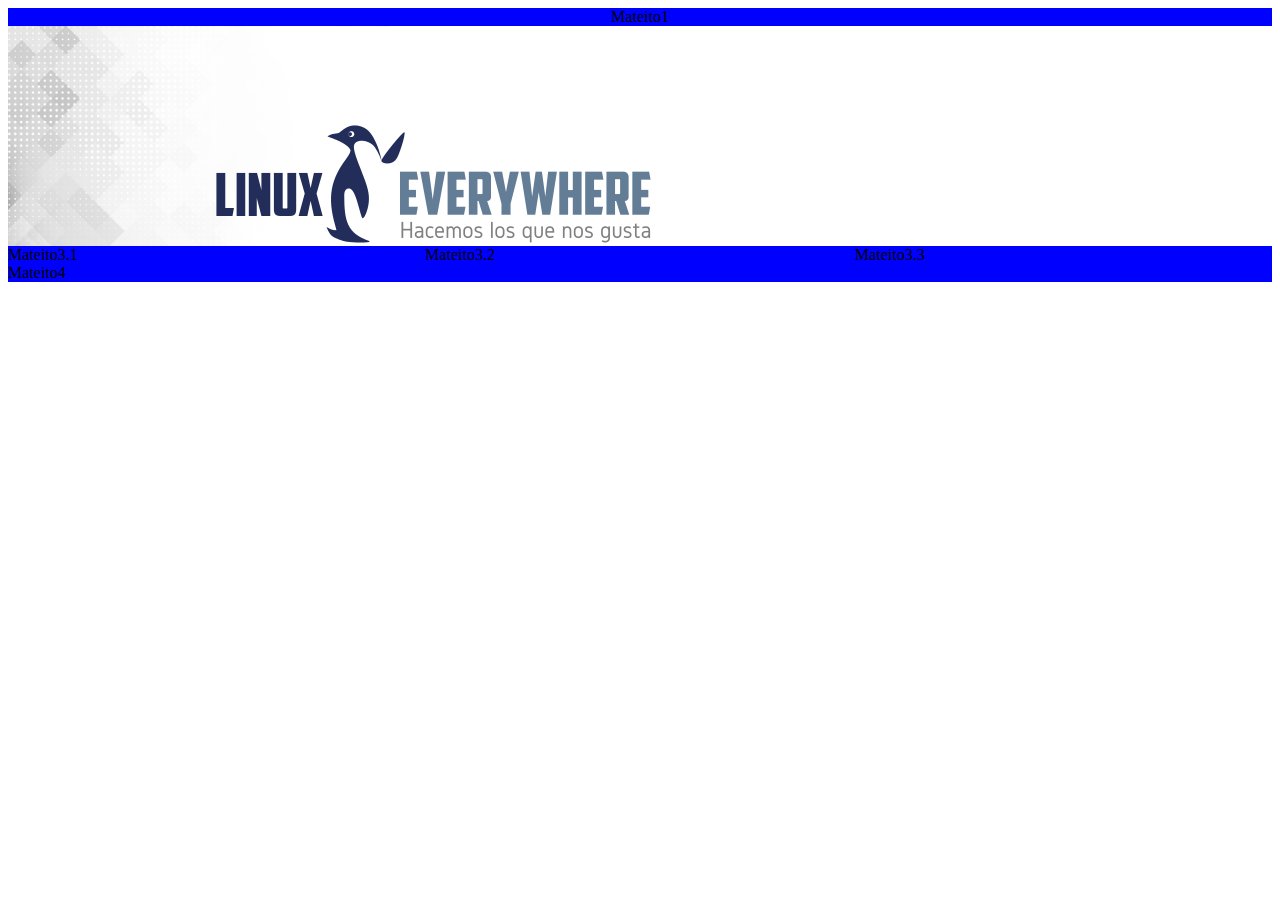
==== index.html @ 90676e2c "Adding structures for the site" ====
<!DOCTYPE html>
<head>
	<title> Linux Everywhere </title>
	<link rel="icon" href="images/le.ico">
        <style type="text/css">
	    #header{
		    background-color: #0000ff;
	            float:none;
	    }

	    #logo{
	            background-image: url('images/cover.png'); 
		    background-repeat: no-repeat;	    
		    width: 600; height: 220px;
	            float:none;
	    }

	    #content{
		    background-color: #0000ff;
	            float:none;
	    }

	    #solucion{
		    background-color: #0000ff;
	            float:left;
	 	    width:33%;
	    }

	    #capa{
		    background-color: #0000ff;
	            float:left;
	 	    width:34%;
	    }

	    #contacto{
		    background-color: #0000ff;
	            float:left;
		    width:33%;	
	    }

	    #footer{
		    background-color: #0000ff;
	            float:none;
	            clear:both;
	    }
        </style>
</head>

<body>
	<div id="header" align="center">
		Mateito1
	</div>

	<div id="logo" align="center" width: 400; height: 200;>
		&nbsp;</div>

	<div id="content">
		<div id="solucion"> Mateito3.1
                </div>	

		<div id="capa"> Mateito3.2
                </div>	

		<div id="contacto"> Mateito3.3
                </div>	
	</div>

	<div id="footer">
		Mateito4
	</div>
</body>
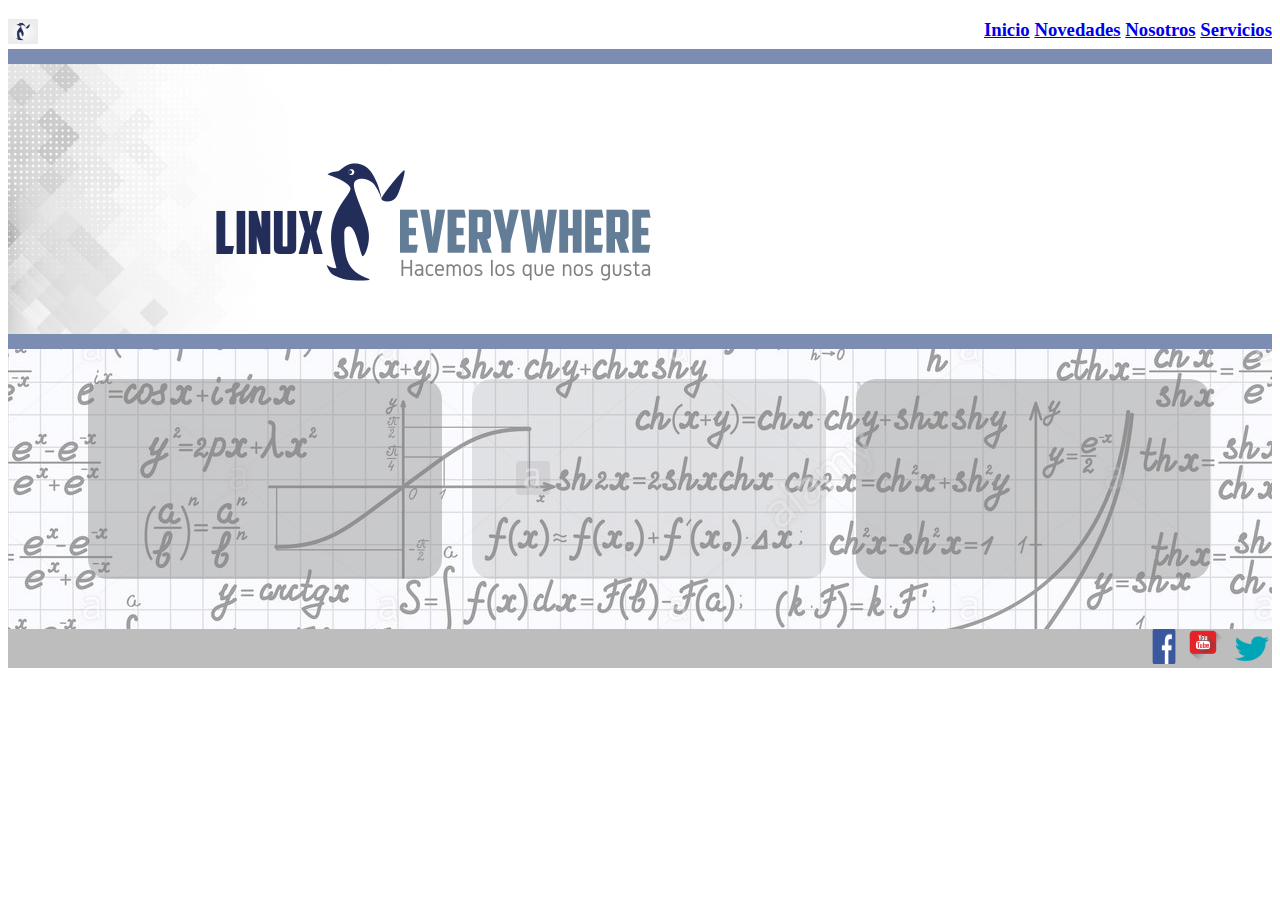
==== commit 5594fb16: "avance2" ====
--- a/index.html
+++ b/index.html
@@ -4,42 +4,66 @@
 	<link rel="icon" href="images/le.ico">
         <style type="text/css">
 	    #header{
-		    background-color: #0000ff;
-	            float:none;
+		    background-color: white;
+                    height: 30px;
+                    border-bottom-style: solid;
+                    border-color:#7C8CB2 ;
+                    border-bottom-width: 15px;
 	    }
 
 	    #logo{
 	            background-image: url('images/cover.png'); 
 		    background-repeat: no-repeat;	    
-		    width: 600; height: 220px;
+		    width: 600; height: 270px;
 	            float:none;
+                    border-bottom-style: solid;
+                    border-color:#7C8CB2 ;
+                    border-bottom-width: 15px;
 	    }
 
 	    #content{
-		    background-color: #0000ff;
+		    background-image: url('images/watermark.png');
+                    opacity: 0.5;
 	            float:none;
+                    height: 280px;
+                    align:center;
 	    }
 
 	    #solucion{
-		    background-color: #0000ff;
+                    background-color: black;
+                    opacity:0.4;
 	            float:left;
-	 	    width:33%;
+	 	    width:28%;
+                    height:200px;
+                    border-radius:20px;
+                    margin-top: 30px;
+                    margin-right:30px;
+                    margin-left:80px;
 	    }
 
 	    #capa{
-		    background-color: #0000ff;
-	            float:left;
-	 	    width:34%;
+	            background-color: black;
+                    opacity:0.2;
+                    float:left;
+                    width:28%;
+                    height:200px;
+                    border-radius:20px;
+                    margin-top:30px;
+                    margin-right:30px;
 	    }
 
 	    #contacto{
-		    background-color: #0000ff;
-	            float:left;
-		    width:33%;	
+	            background-color: black;
+                    opacity:0.4;
+                    float:left;
+                    width:28%;
+                    height:200px;
+                    margin-top:30px;
+                    border-radius:20px;
 	    }
 
 	    #footer{
-		    background-color: #0000ff;
+		    background-color: #BDBDBD;
 	            float:none;
 	            clear:both;
 	    }
@@ -48,9 +72,13 @@
 
 <body>
 	<div id="header" align="center">
-		Mateito1
-	</div>
-
+        <img align=left src="images/penguin.png" height="25" width="30">
+        <h3 align=right color=white >
+        <a href="index.html">Inicio</a>
+        <a href="novedades.html">Novedades</a>
+        <a href="nosotros.html"> Nosotros</a> 
+        <a href="servicios.html">Servicios</a></div>
+        </h3>
 	<div id="logo" align="center" width: 400; height: 200;>
 		&nbsp;</div>
 
@@ -65,7 +93,10 @@
                 </div>	
 	</div>
 
-	<div id="footer">
-		Mateito4
+	<div align=right id="footer">
+        <img src="images/fb.png" height="35" width="40" border="0">
+        <img src="images/you.png" height="35" width="40">
+        <img src="images/twi.png" height="35" width="40">
 	</div>
 </body>
+
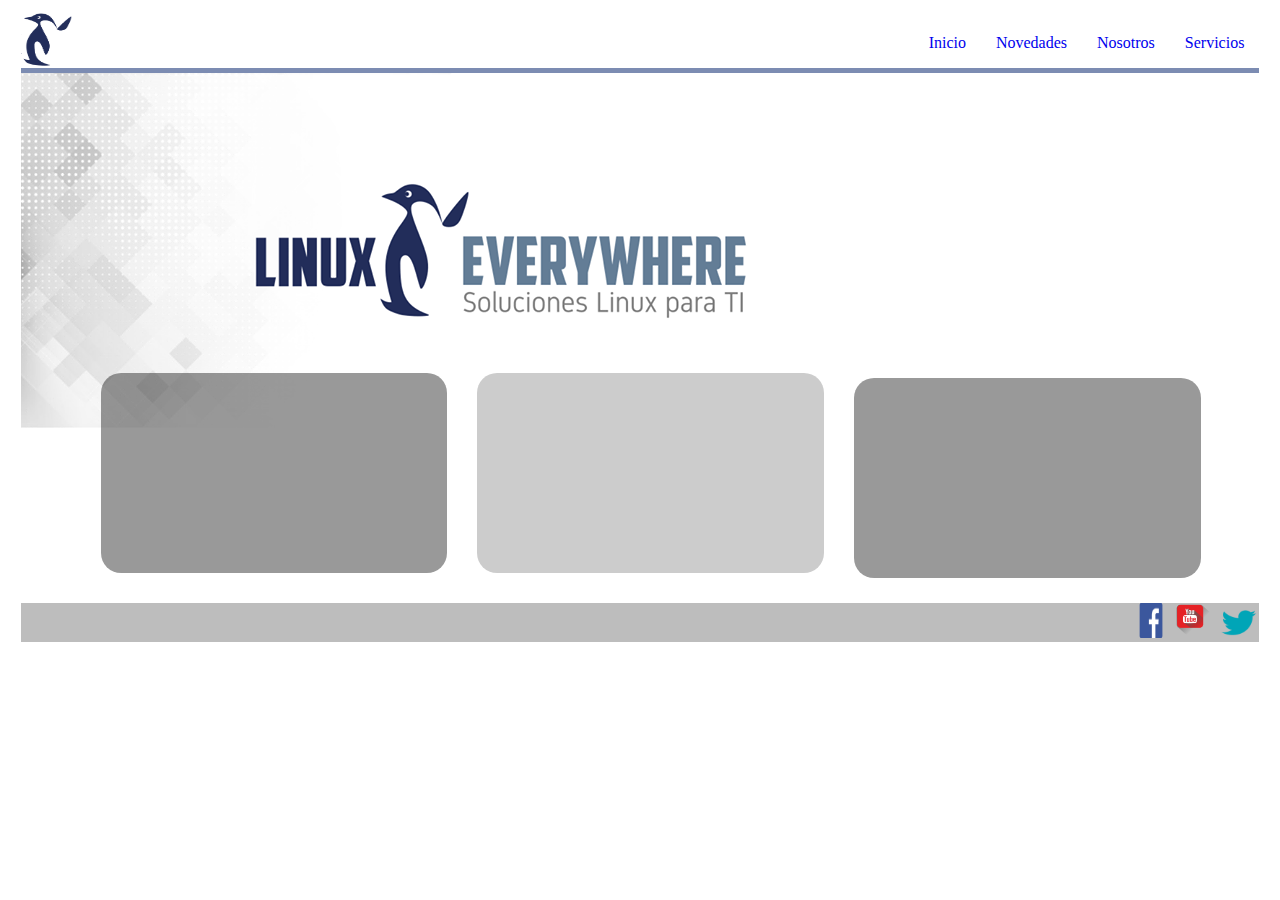
==== commit 799543b1: "3er avance" ====
--- a/index.html
+++ b/index.html
@@ -2,31 +2,58 @@
 <head>
 	<title> Linux Everywhere </title>
 	<link rel="icon" href="images/le.ico">
+        <meta name="viewport" content="width=device-width, initial-scale=1">
         <style type="text/css">
+            @-ms-viewport{
+                    width: extend-to-zoom;
+                    zoom:1.0;
+            }
+
+            .nav{
+                    float:right;
+            }
+
+            ul {
+                    list-style:none;
+            }
+
+            .nav li a{
+		    text-decoration:none;
+                    padding:10px 15px;
+                    display:block;
+	    }
+            
+            .nav li a:hover{
+                    background-color:#434343;
+            }
+
+            .nav > li {
+                    float:left;
+            }
+
+            .nav li ul {
+                    display:none;
+                    position:absolute;
+
+            }
+
+	    .nav  li:hover > ul {
+                    display:block;
+            }
+
 	    #header{
 		    background-color: white;
-                    height: 30px;
+                    min-height: 60px;
                     border-bottom-style: solid;
                     border-color:#7C8CB2 ;
-                    border-bottom-width: 15px;
-	    }
+                    border-bottom-width: 5px;
+      	    }
 
-	    #logo{
+	    #content{
 	            background-image: url('images/cover.png'); 
 		    background-repeat: no-repeat;	    
-		    width: 600; height: 270px;
+		    width: 600; min-height: 530px;
 	            float:none;
-                    border-bottom-style: solid;
-                    border-color:#7C8CB2 ;
-                    border-bottom-width: 15px;
-	    }
-
-	    #content{
-		    background-image: url('images/watermark.png');
-                    opacity: 0.5;
-	            float:none;
-                    height: 280px;
-                    align:center;
 	    }
 
 	    #solucion{
@@ -34,9 +61,9 @@
                     opacity:0.4;
 	            float:left;
 	 	    width:28%;
-                    height:200px;
+                    min-height:200px;
                     border-radius:20px;
-                    margin-top: 30px;
+                    margin-top: 300px;
                     margin-right:30px;
                     margin-left:80px;
 	    }
@@ -46,9 +73,9 @@
                     opacity:0.2;
                     float:left;
                     width:28%;
-                    height:200px;
+                    min-height:200px;
                     border-radius:20px;
-                    margin-top:30px;
+                    margin-top:300px;
                     margin-right:30px;
 	    }
 
@@ -57,8 +84,8 @@
                     opacity:0.4;
                     float:left;
                     width:28%;
-                    height:200px;
-                    margin-top:30px;
+                    min-height:200px;
+                    margin-top:300px;
                     border-radius:20px;
 	    }
 
@@ -66,30 +93,41 @@
 		    background-color: #BDBDBD;
 	            float:none;
 	            clear:both;
+                    min-heigth:30px;
 	    }
+
+            #header, #logo,#content, #footer{
+                    margin-left: 1%;
+                    margin-right: 1%;
+            }
         </style>
 </head>
 
 <body>
-	<div id="header" align="center">
-        <img align=left src="images/penguin.png" height="25" width="30">
-        <h3 align=right color=white >
-        <a href="index.html">Inicio</a>
-        <a href="novedades.html">Novedades</a>
-        <a href="nosotros.html"> Nosotros</a> 
-        <a href="servicios.html">Servicios</a></div>
-        </h3>
-	<div id="logo" align="center" width: 400; height: 200;>
-		&nbsp;</div>
-
+	<div id="header">
+        <img align=left src="images/penguin.png" height="60" width="55">
+        <ul class="nav">
+                <li><a href="index.html">Inicio</a></li>
+        	<li><a href="novedades.html">Novedades</a></li>
+       		<li><a href="nosotros.html"> Nosotros</a></li>
+        	<li><a href="servicios.html">Servicios</a>
+                  	<ul>
+                                <li><a href="servicios_solucion.html">Soluciones</a></li>
+		                <li><a href="servicios_capa.html"> Capacitaciones</a></li>
+                		<li><a href="servicios_contacto.html">Contactanos</a></li>
+			</ul>
+                </li>
+        </ul>
+        </div>
+	
 	<div id="content">
-		<div id="solucion"> Mateito3.1
+		<div id="solucion">
                 </div>	
 
-		<div id="capa"> Mateito3.2
+		<div id="capa">
                 </div>	
 
-		<div id="contacto"> Mateito3.3
+		<div id="contacto">
                 </div>	
 	</div>
 
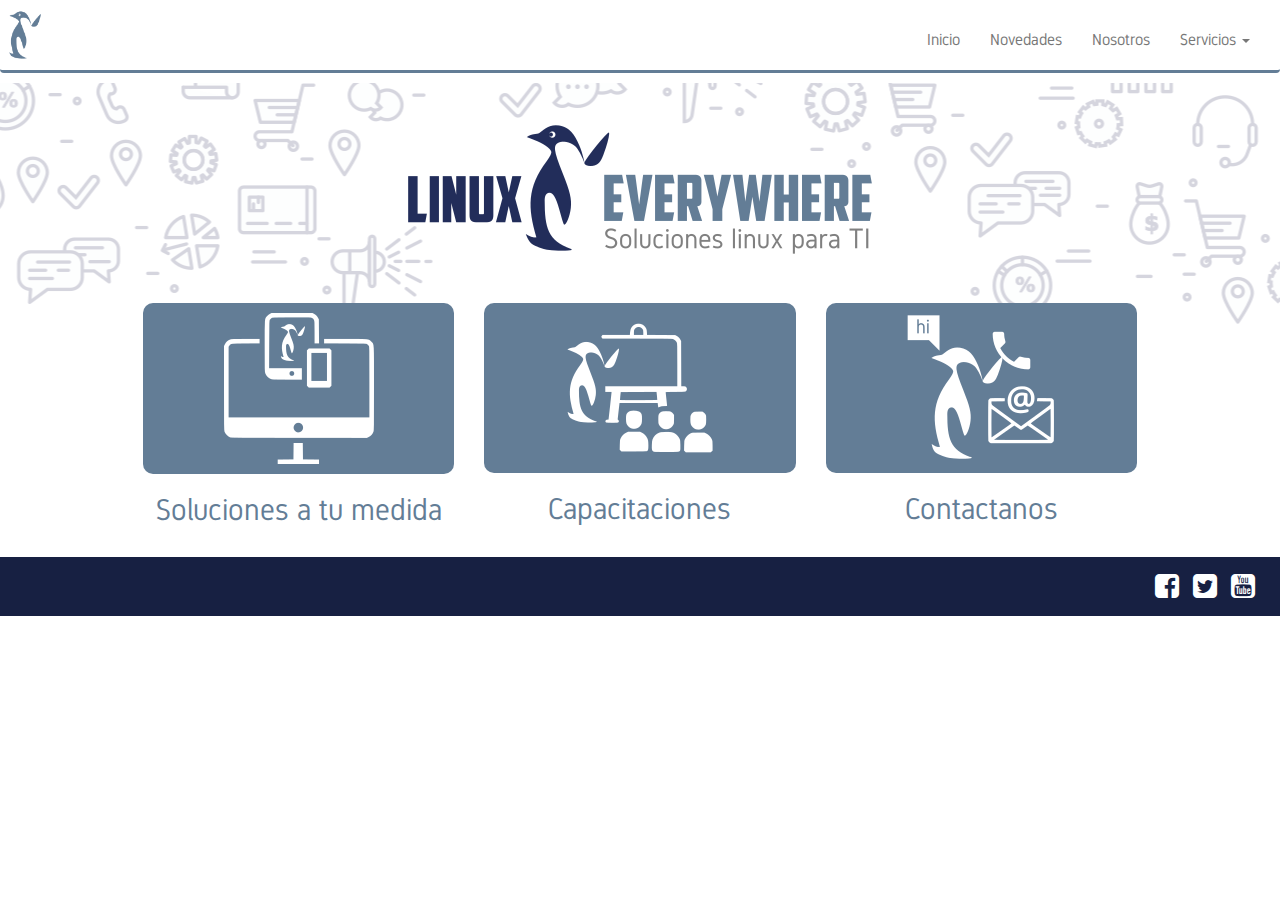
==== commit 414d0195: "add files" ====
--- a/index.html
+++ b/index.html
@@ -1,140 +1,122 @@
 <!DOCTYPE html>
-<head>
-	<title> Linux Everywhere </title>
-	<link rel="icon" href="images/le.ico">
-        <meta name="viewport" content="width=device-width, initial-scale=1">
-        <style type="text/css">
-            @-ms-viewport{
-                    width: extend-to-zoom;
-                    zoom:1.0;
-            }
+<html lang="en">
+  <head>
+    <meta charset="utf-8">
+    <meta http-equiv="X-UA-Compatible" content="IE=edge">
+    <meta name="viewport" content="width=device-width, initial-scale=1">
+    <!-- The above 3 meta tags *must* come first in the head; any other head content must come *after* these tags -->
+    <title>Linux Everywhere</title>
+    <!-- Bootstrap -->
+		<link rel="icon" href="images/le.ico">
+    <link href="css/bootstrap.min.css" rel="stylesheet">
+		<link href="css/font-awesome.min.css" rel="stylesheet">
+		<link href="style.css" rel="stylesheet">
+    <!-- HTML5 shim and Respond.js for IE8 support of HTML5 elements and media queries -->
+    <!-- WARNING: Respond.js doesn't work if you view the page via file:// -->
+    <!--[if lt IE 9]>
+      <script src="https://oss.maxcdn.com/html5shiv/3.7.3/html5shiv.min.js"></script>
+      <script src="https://oss.maxcdn.com/respond/1.4.2/respond.min.js"></script>
+    <![endif]-->
+  </head>
+<body>
 
-            .nav{
-                    float:right;
-            }
 
-            ul {
-                    list-style:none;
-            }
+<header id="header">
+	<nav class="navbar navbar-default">
+  <div class="container-fluid">
+    <!-- Brand and toggle get grouped for better mobile display -->
+    <div class="navbar-header">
+      <button type="button" class="navbar-toggle collapsed" data-toggle="collapse" data-target="#bs-example-navbar-collapse-1" aria-expanded="false">
+        <span class="sr-only">Toggle navigation</span>
+        <span class="icon-bar"></span>
+        <span class="icon-bar"></span>
+        <span class="icon-bar"></span>
+      </button>
+      <a class="navbar-brand" href="#">
+				<img align=left src="images/penguin.png" width="50">
+			</a>
+    </div>
+    <!-- Collect the nav links, forms, and other content for toggling -->
+    <div class="collapse navbar-collapse" id="bs-example-navbar-collapse-1">
+      <ul class="nav navbar-nav navbar-right">
+				<li><a href="index.html">Inicio</a></li>
+				<li><a href="novedades.html">Novedades</a></li>
+				<li><a href="nosotros.html"> Nosotros</a></li>
+        <li class="dropdown">
+          <a href="#" class="dropdown-toggle" data-toggle="dropdown" role="button" aria-haspopup="true" aria-expanded="false">Servicios <span class="caret"></span></a>
+          <ul class="dropdown-menu">
+						<li><a href="servicios_solucion.html">Soluciones</a></li>
+						<li><a href="servicios_capa.html"> Capacitaciones</a></li>
+						<li><a href="servicios_contacto.html">Contactanos</a></li>
+          </ul>
+        </li>
+      </ul>
+    </div><!-- /.navbar-collapse -->
+  </div><!-- /.container-fluid -->
+</nav>
+</header>
+<div class="background">
+<section id="content" class="container-fluid">
+	<div class="background-linux">
+		<div class="row">
+			<div class="col-md-12">
+					<div class="text-center">
+						<img src="images/linux_everywhere.png" class="img-responsive">
+					</div>
+			</div>
+		</div>
+		<div class="row">
+			<div class="col-md-4">
+				<div class="area" id="solution">
+					<div class="icon">
+						<img src="images/responsive.png" class="img-responsive">
+					</div>
+					<div class="text-section">
+						<h2>Soluciones a tu medida</h2>
+					</div>
+				</div>
+			</div>
+			<div class="col-md-4">
+				<div class="area" id="training">
+							<div class="icon">
+								<img src="images/blackboard.png" class="img-responsive">
+							</div>
+							<div class="text-section">
+								<h2>Capacitaciones</h2>
+							</div>
+				</div>
+			</div>
+			<div class="col-md-4">
+				<div class="area" id="contact">
+						<div class="icon">
+							<img src="images/contact.png" class="img-responsive">
+						</div>
+						<div class="text-section">
+							<h2>Contactanos</h2>
+						</div>
+				</div>
+			</div>
+		</div>
+	</div>
+</section>
+</div>
+<footer id="footer" class="container-fluid">
+		<div class="row">
+			<div class="col-md-6">
 
-            .nav li a{
-		    text-decoration:none;
-                    padding:10px 15px;
-                    display:block;
-	    }
-            
-            .nav li a:hover{
-                    background-color:#434343;
-            }
-
-            .nav > li {
-                    float:left;
-            }
-
-            .nav li ul {
-                    display:none;
-                    position:absolute;
-
-            }
-
-	    .nav  li:hover > ul {
-                    display:block;
-            }
-
-	    #header{
-		    background-color: white;
-                    min-height: 60px;
-                    border-bottom-style: solid;
-                    border-color:#7C8CB2 ;
-                    border-bottom-width: 5px;
-      	    }
-
-	    #content{
-	            background-image: url('images/cover.png'); 
-		    background-repeat: no-repeat;	    
-		    width: 600; min-height: 530px;
-	            float:none;
-	    }
-
-	    #solucion{
-                    background-color: black;
-                    opacity:0.4;
-	            float:left;
-	 	    width:28%;
-                    min-height:200px;
-                    border-radius:20px;
-                    margin-top: 300px;
-                    margin-right:30px;
-                    margin-left:80px;
-	    }
-
-	    #capa{
-	            background-color: black;
-                    opacity:0.2;
-                    float:left;
-                    width:28%;
-                    min-height:200px;
-                    border-radius:20px;
-                    margin-top:300px;
-                    margin-right:30px;
-	    }
-
-	    #contacto{
-	            background-color: black;
-                    opacity:0.4;
-                    float:left;
-                    width:28%;
-                    min-height:200px;
-                    margin-top:300px;
-                    border-radius:20px;
-	    }
-
-	    #footer{
-		    background-color: #BDBDBD;
-	            float:none;
-	            clear:both;
-                    min-heigth:30px;
-	    }
-
-            #header, #logo,#content, #footer{
-                    margin-left: 1%;
-                    margin-right: 1%;
-            }
-        </style>
-</head>
-
-<body>
-	<div id="header">
-        <img align=left src="images/penguin.png" height="60" width="55">
-        <ul class="nav">
-                <li><a href="index.html">Inicio</a></li>
-        	<li><a href="novedades.html">Novedades</a></li>
-       		<li><a href="nosotros.html"> Nosotros</a></li>
-        	<li><a href="servicios.html">Servicios</a>
-                  	<ul>
-                                <li><a href="servicios_solucion.html">Soluciones</a></li>
-		                <li><a href="servicios_capa.html"> Capacitaciones</a></li>
-                		<li><a href="servicios_contacto.html">Contactanos</a></li>
-			</ul>
-                </li>
-        </ul>
-        </div>
-	
-	<div id="content">
-		<div id="solucion">
-                </div>	
-
-		<div id="capa">
-                </div>	
-
-		<div id="contacto">
-                </div>	
-	</div>
-
-	<div align=right id="footer">
-        <img src="images/fb.png" height="35" width="40" border="0">
-        <img src="images/you.png" height="35" width="40">
-        <img src="images/twi.png" height="35" width="40">
-	</div>
+			</div>
+			<div class="col-md-6">
+				<div class="pull-right">
+					<a class="space" href="#"><i class="fa fa-facebook-square fa-2x" aria-hidden="true"></i></a>
+					<a class="space" href="#"><i class="fa fa-twitter-square fa-2x" aria-hidden="true"></i></a>
+					<a  class="space"href="#"><i class="fa fa-youtube-square fa-2x" aria-hidden="true"></i></a>
+				</div>
+			</div>
+		</div>
+</footer>
 </body>
-
+<!-- jQuery (necessary for Bootstrap's JavaScript plugins) -->
+<script src="js/jquery.min.js"></script>
+<!-- Include all compiled plugins (below), or include individual files as needed -->
+<script src="js/bootstrap.min.js"></script>
+</html>
--- a/style.css
+++ b/style.css
@@ -0,0 +1,145 @@
+body{
+  font-family: 'Gidole';
+}
+@font-face {
+    font-family: 'Gidole';
+    src: url('fonts/Gidole-Regular.eot');
+    src: url('fonts/Gidole-Regular.eot?#iefix') format('embedded-opentype'),
+        url('fonts/Gidole-Regular.woff2') format('woff2'),
+        url('fonts/Gidole-Regular.woff') format('woff'),
+        url('fonts/Gidole-Regular.ttf') format('truetype'),
+        url('fonts/Gidole-Regular.svg#Gidole-Regular') format('svg');
+    font-weight: normal;
+    font-style: normal;
+}
+
+
+@-ms-viewport{
+        width: extend-to-zoom;
+        zoom:1.0;
+}
+
+.nav{
+        float:right;
+}
+
+ul {
+        list-style:none;
+}
+
+.nav li a{
+text-decoration:none;
+        padding:10px 15px;
+        display:block;
+}
+
+.nav li a:hover{
+        background-color:#434343;
+}
+
+.nav > li {
+        float:left;
+}
+
+.nav li ul {
+        display:none;
+        position:absolute;
+
+}
+
+.nav  li:hover > ul {
+        display:block;
+}
+.text-center .img-responsive{
+  display: initial;
+}
+.text-center{
+  padding-bottom: 3%;
+}
+.icon, .text-section{
+  text-align: center;
+  color: #637D96;
+}
+
+#solution{
+    min-height:200px;
+    border-radius:20px;
+}
+#training{
+    min-height:200px;
+    border-radius:20px;
+}
+#contact{
+    min-height:200px;
+    border-radius:20px;
+}
+.background-linux{
+  padding-top: 2%;
+}
+#footer{
+  background-color: #172042;
+  margin-top: 20px;
+  padding-top: 15px;
+  padding-bottom: 15px;
+}
+#footer a{
+  color: #fff;
+}
+#footer .space{
+  margin-right: 10px;
+}
+.area .icon{
+  background: rgba(99, 125, 150,1);
+  border-radius: 10px;
+  padding-top: 10px;
+  padding-bottom: 10px;
+  text-align: center;
+}
+.area .icon .img-responsive{
+  display: initial;
+}
+#content{
+  margin-left: 10%;
+  margin-right: 10%;
+
+}
+.background{
+  background-image: url(images/background.png);
+  background-position: center -120px;
+  background-repeat: repeat-x;
+}
+/* CSS BOOTSTRAP */
+
+.navbar-default{
+  background: none;
+  border: none;
+  margin-bottom: 10px;
+  padding-top: 10px;
+  padding-bottom: 10px;
+  border-bottom: 3px solid #637D96;
+}
+.navbar-default .navbar-nav > li > a{
+  padding-top: 20px;
+  font-size: 16px;
+}
+.navbar-brand{
+  padding: 0;
+}
+/* Large desktop */
+@media (min-width: 1200px) { ... }
+
+/* Portrait tablet to landscape and desktop */
+@media (min-width: 768px) and (max-width: 979px) { ... }
+
+/* Landscape phone to portrait tablet */
+@media (max-width: 767px) { ... }
+
+/* Landscape phones and down */
+@media (max-width: 480px) {
+  .navbar-default{
+    border-bottom: none;
+  }
+  .navbar-default .navbar-collapse{
+    border-top: 2px solid #637D96;
+  }
+}
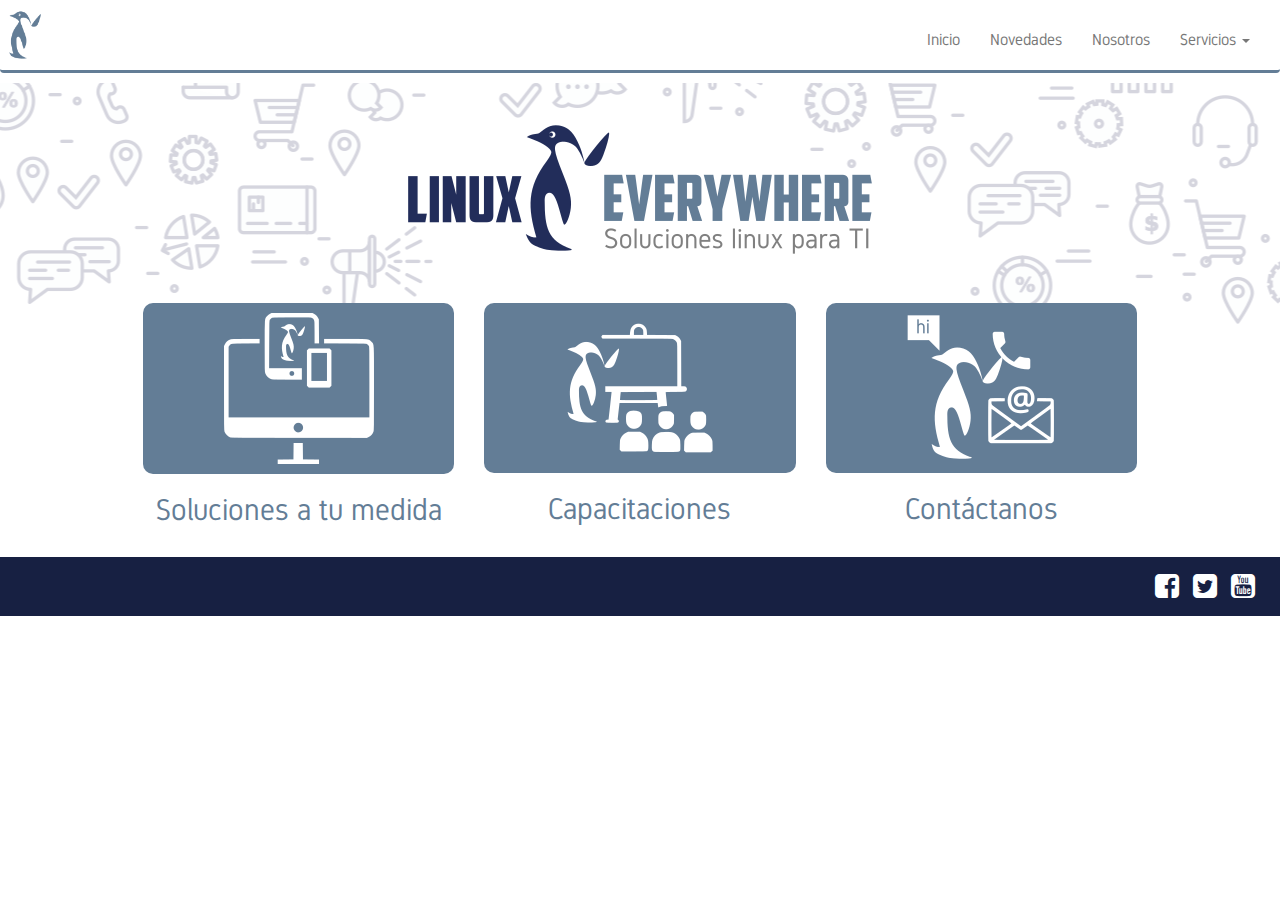
==== commit e596f58e: "Copying the structure to secondary pages" ====
--- a/index.html
+++ b/index.html
@@ -92,7 +92,7 @@
 							<img src="images/contact.png" class="img-responsive">
 						</div>
 						<div class="text-section">
-							<h2>Contactanos</h2>
+							<h2>Contáctanos</h2>
 						</div>
 				</div>
 			</div>
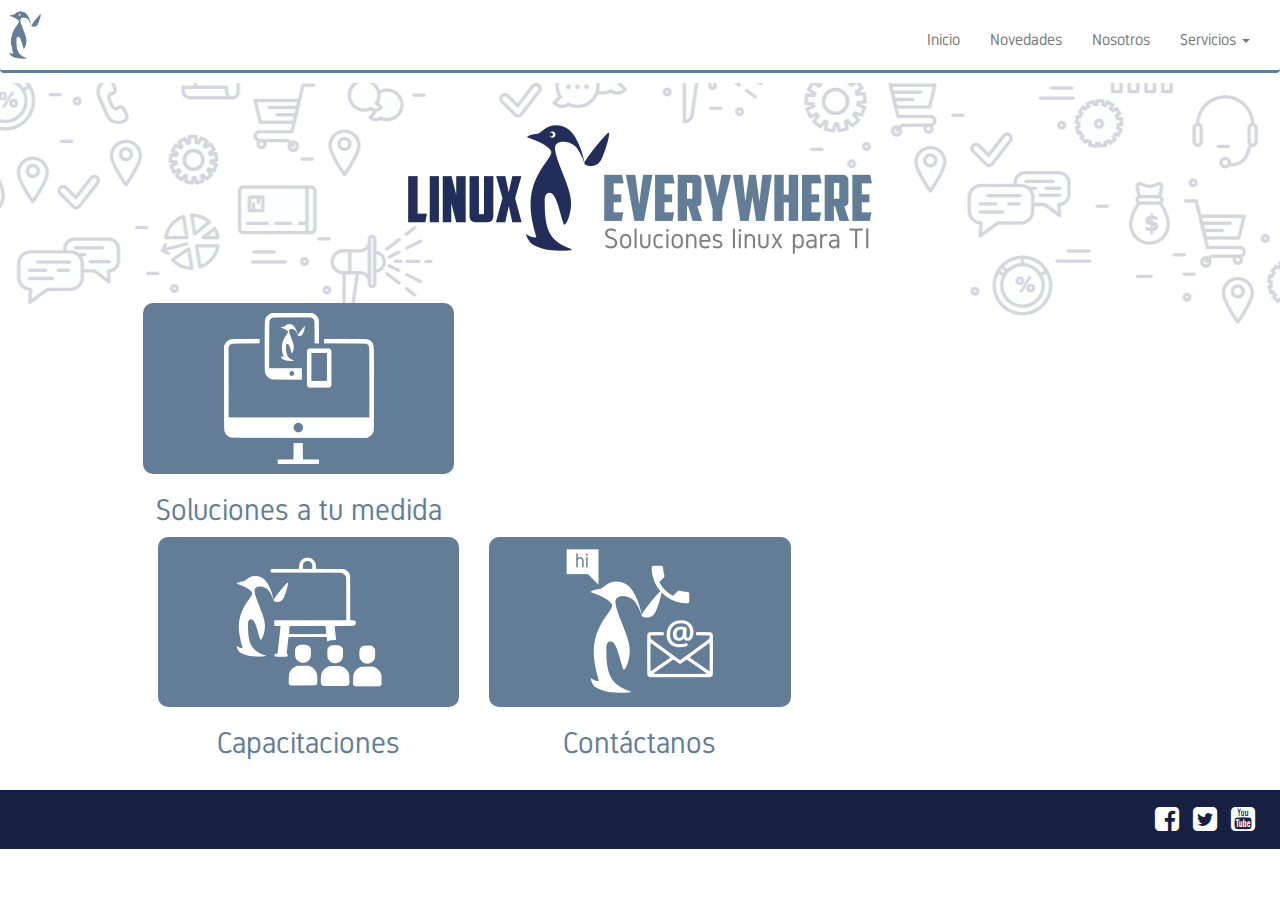
==== commit 4e268177: "Adding links to pages and Facebook" ====
--- a/index.html
+++ b/index.html
@@ -69,31 +69,38 @@
 			<div class="col-md-4">
 				<div class="area" id="solution">
 					<div class="icon">
-						<img src="images/responsive.png" class="img-responsive">
+						<a href="servicios_solucion.html">
+						  <img src="images/responsive.png" class="img-responsive">
+						</a>
 					</div>
 					<div class="text-section">
 						<h2>Soluciones a tu medida</h2>
+					</div>
 					</div>
 				</div>
 			</div>
 			<div class="col-md-4">
 				<div class="area" id="training">
-							<div class="icon">
-								<img src="images/blackboard.png" class="img-responsive">
-							</div>
-							<div class="text-section">
-								<h2>Capacitaciones</h2>
-							</div>
+					<div class="icon">
+						<a href="servicios_capa.html">
+						   <img src="images/blackboard.png" class="img-responsive">
+						</a>
+					</div>
+					<div class="text-section">
+						<h2>Capacitaciones</h2>
+					</div>
 				</div>
 			</div>
 			<div class="col-md-4">
 				<div class="area" id="contact">
-						<div class="icon">
+					<div class="icon">
+						<a href="servicios_contacto.html">
 							<img src="images/contact.png" class="img-responsive">
-						</div>
-						<div class="text-section">
-							<h2>Contáctanos</h2>
-						</div>
+						</a>
+					</div>
+					<div class="text-section">
+						<h2>Contáctanos</h2>
+					</div>
 				</div>
 			</div>
 		</div>
@@ -102,12 +109,12 @@
 </div>
 <footer id="footer" class="container-fluid">
 		<div class="row">
-			<div class="col-md-6">
+		    <div class="col-md-6">
 
-			</div>
-			<div class="col-md-6">
-				<div class="pull-right">
-					<a class="space" href="#"><i class="fa fa-facebook-square fa-2x" aria-hidden="true"></i></a>
+	        </div>
+	        <div class="col-md-6">
+	        <div class="pull-right">
+	          <a class="space" href="https://www.facebook.com/linuxeverywhere/"><i class="fa fa-facebook-square fa-2x" aria-hidden="true"></i></a>
 					<a class="space" href="#"><i class="fa fa-twitter-square fa-2x" aria-hidden="true"></i></a>
 					<a  class="space"href="#"><i class="fa fa-youtube-square fa-2x" aria-hidden="true"></i></a>
 				</div>
--- a/style.css
+++ b/style.css
@@ -95,6 +95,12 @@
   padding-bottom: 10px;
   text-align: center;
 }
+
+.center-image{
+
+  padding-top: 75px;
+}
+
 .area .icon .img-responsive{
   display: initial;
 }
@@ -109,6 +115,12 @@
   background-repeat: repeat-x;
 }
 /* CSS BOOTSTRAP */
+
+.center-block {
+    display: block;
+    margin-left: auto;
+    margin-right: auto;
+ }
 
 .navbar-default{
   background: none;
@@ -143,3 +155,120 @@
     border-top: 2px solid #637D96;
   }
 }
+
+/* List of the services we offer so far */
+
+.list-type1{
+width:400px;
+margin:0 auto;
+}
+
+.list-type1 ol{
+counter-reset: li;
+list-style:none;
+*list-style:decimal;
+font-size: 15px;
+font-family: 'Raleway', sans-serif;
+padding:0;
+margin-bottom:4em;
+}
+.list-type1 ol ol{
+margin: 0 0 0 2em;
+}
+.list-type1 a{
+position: relative;
+display: block;
+padding:.4em .4em .4em 2em;
+*padding: .4em;
+margin: .5em 0;
+background: #637D96;
+color: #000;
+text-decoration:none;
+-moz-border-radius: .3em;
+-webkit-border-radius: .3em;
+border-radius: 10em;
+transition: all .2s ease-in-out;
+}
+
+.list-type1 a:hover{
+background: #d6d4d4;
+text-decoration:none
+transform: scale(1.1);
+}
+
+.list-type1 a:before {
+content: counter(li);
+counter-increment:li;
+position:absolute;
+left: -1.3em;
+top:50%
+margin-top:-1.3em;
+background:#637D96;
+height: 2em;
+width: 2em;
+line-height: 2em;
+border: .3em solid #fff;
+text-align: center;
+font-weight:bold;
+-moz-border-radius: 2em;
+-webkit-border-radius: 2em;
+border-radius: 2em;
+color: #FFF;
+}
+
+/* List the training courses we are offering */
+
+.list-type5{
+width:410px;
+margin-left:50;
+}
+.list-type5 ol {
+list-style-type: none;
+list-style-type: decimal !ie; /*IE 7- hack*/
+margin:0;
+margin-left: 1em;
+padding: 0;
+counter-reset: li-counter;
+}
+.list-type5 ol li{
+position: relative;
+margin-bottom: 1.5em;
+padding: 0.5em;
+background-color: #D2D2D2;
+padding-left: 58px;
+}
+
+.list-type5 a{
+text-decoration:none;
+color:black;
+font-size:15px;
+font-family: 'Raleway', sans-serif;
+}
+
+.list-type5 li:hover{
+box-shadow:inset -1em 0 #637D96;
+-webkit-transition: box-shadow 0.5s; /* For Safari 3.1 to 6.0 */
+transition: box-shadow 0.5s;
+}
+
+.list-type5 ol li:before {
+position: absolute;
+top: -0.3em;
+left: -0.5em;
+width: 1.8em;
+height: 1.2em;
+font-size: 2em;
+line-height: 1.2;
+font-weight: bold;
+text-align: center;
+color: white;
+background-color: #637D96;
+transform: rotate(-20deg);
+-ms-transform: rotate(-20deg);
+-webkit-transform: rotate(-20deg);
+z-index: 99;
+overflow: hidden;
+content: counter(li-counter);
+counter-increment: li-counter;
+}
+
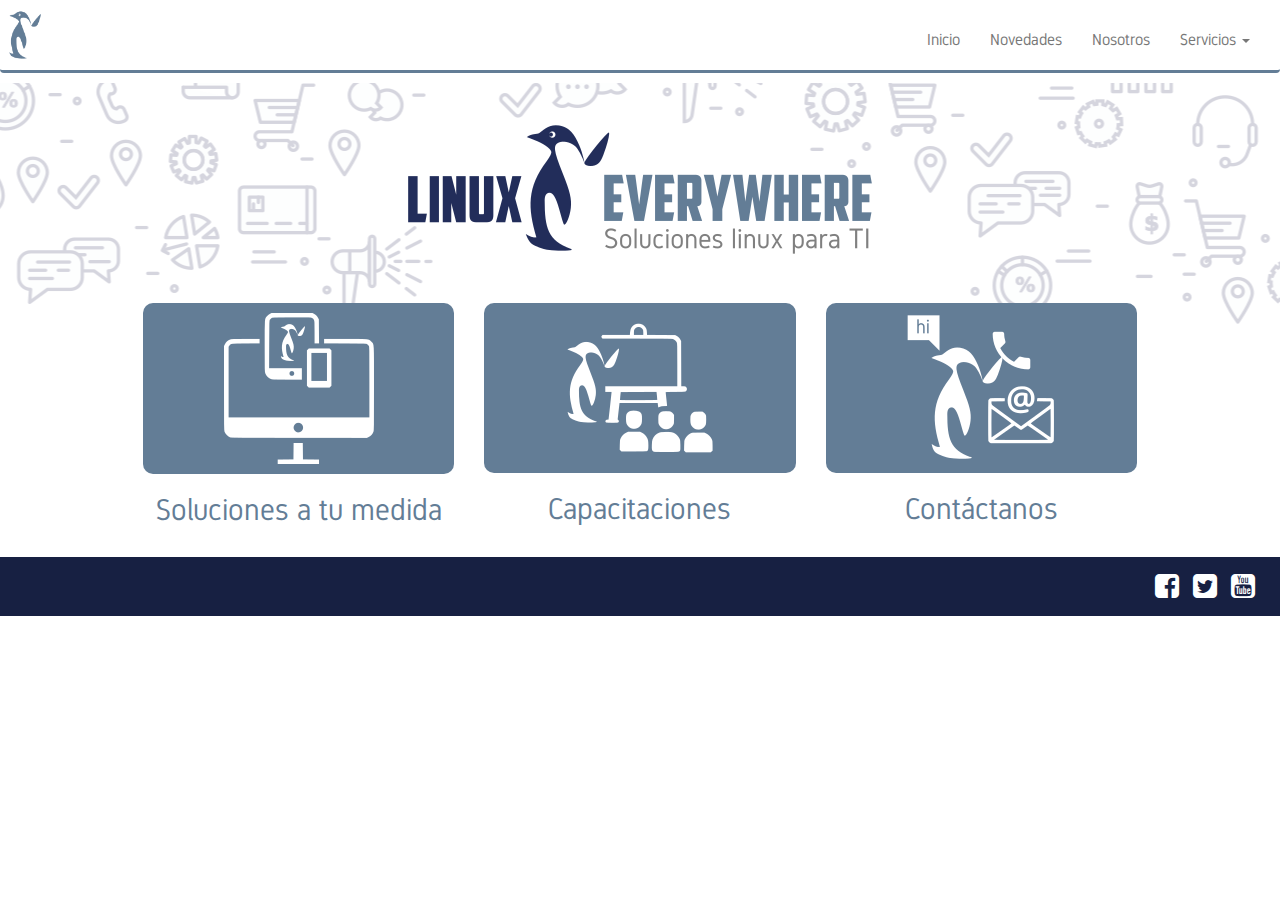
==== commit 3e1e63b8: "fix index" ====
--- a/index.html
+++ b/index.html
@@ -78,7 +78,6 @@
 					</div>
 					</div>
 				</div>
-			</div>
 			<div class="col-md-4">
 				<div class="area" id="training">
 					<div class="icon">
